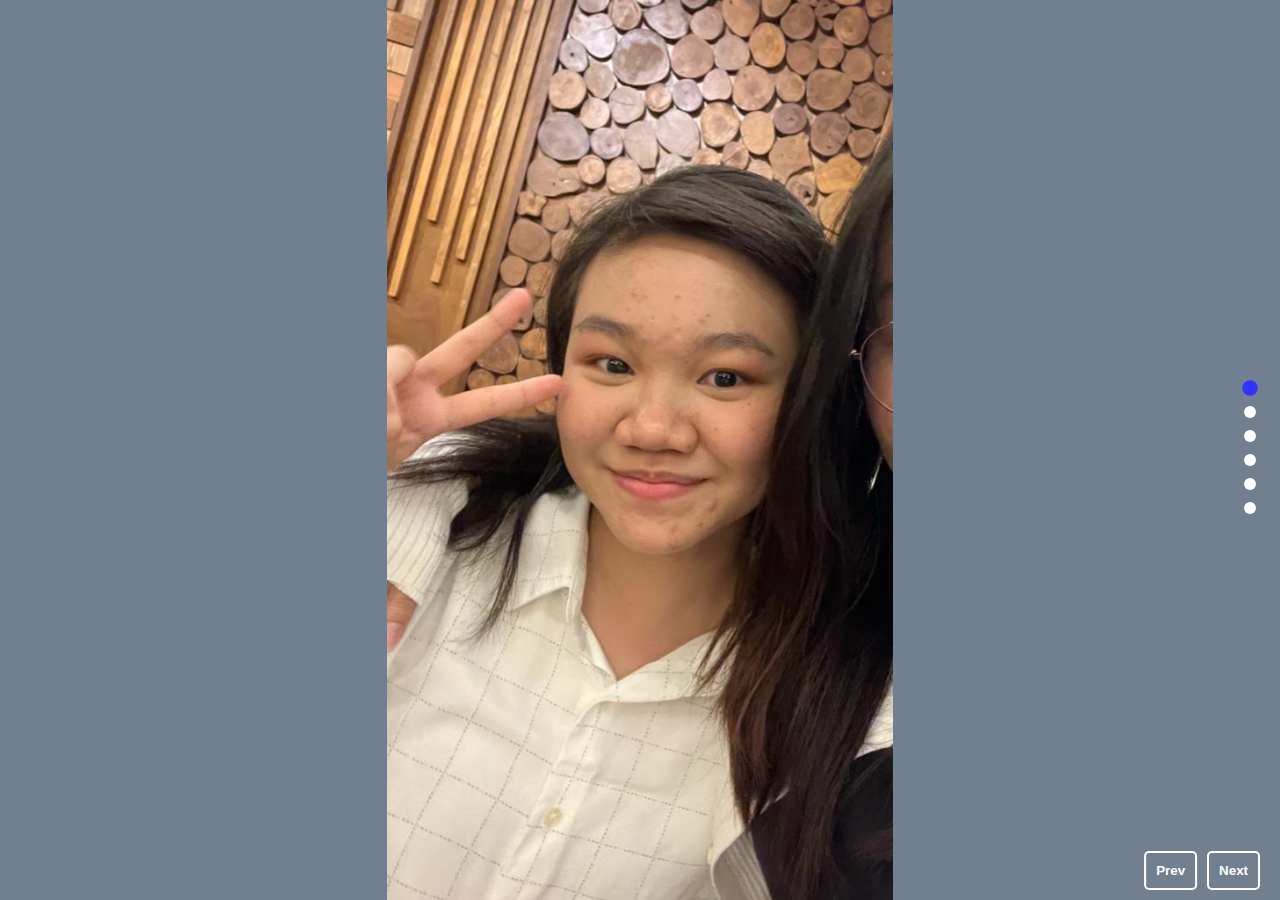
==== index2.html @ 73a4ccaf "Add files via upload" ====
<!doctype html>
<html lang="en">
  <head>
    <meta charset="utf-8">
    <meta name="viewport" content="width=device-width, initial-scale=1">
    <title>Bootstrap demo</title>
    <link href="https://cdn.jsdelivr.net/npm/bootstrap@5.3.1/dist/css/bootstrap.min.css" rel="stylesheet" integrity="sha384-4bw+/aepP/YC94hEpVNVgiZdgIC5+VKNBQNGCHeKRQN+PtmoHDEXuppvnDJzQIu9" crossorigin="anonymous">
	<link rel="stylesheet" href="styles2.css">
</head>
  <body>
    <div class="C-carousel">
		<img src="her/0.jpeg" class="C-slide">
		<img src="her/1.jpeg" class="C-slide">
		<img src="her/2.jpeg" class="C-slide">
		<img src="her/3.jpeg" class="C-slide">
		<img src="her/4.jpeg" class="C-slide">
		<img src="her/5.jpeg" class="C-slide">
	</div>
    <script src="https://cdn.jsdelivr.net/npm/bootstrap@5.3.1/dist/js/bootstrap.bundle.min.js" integrity="sha384-HwwvtgBNo3bZJJLYd8oVXjrBZt8cqVSpeBNS5n7C8IVInixGAoxmnlMuBnhbgrkm" crossorigin="anonymous"></script>
	<script src="scripts2.js"></script>
</body>
</html>
---- styles2.css ----
* {
  box-sizing: border-box;
}

html, body {
  margin: 0;
  padding: 0;
}

.C-carousel {
  background: #212121;
  height: 100vh;
  width: 100vw;
  overflow: hidden;
  position: relative;
}

.C-track {
  opacity: 1;
  transition: all 400ms ease;
}
.C-track--reinit {
  opacity: 0;
  transition: all 0ms linear;
}

.C-slide {
  height: 100vh;
  width: 100vw;
  object-fit: contain;
  background-position: 50% 50%;
  display: flex;
  flex: 1 1 auto;
  flex-direction: column;
  align-items: center;
  justify-content: center;
  color: #fff;
  background: slategray no-repeat center/cover;
  background-image: url("https://img.freepik.com/free-photo/blue-paint-wall-background-texture_53876-14183.jpg");
  background-blend-mode: overlay;
  font-family: arial;
  font-weight: bold;
  font-size: 22px;
  letter-spacing: 2px;
  text-transform: uppercase;
  overflow: hidden;
}
.C-carousel.initialized .C-slide {
  border-radius: 100vw;
  transform: scale(0.5) skew(-5deg) rotate(0);
  transition: all 700ms ease;
}
.C-carousel.initialized .C-slide.active {
  transform: scale(1) skew(0) rotate(0);
  border-radius: 0;
}
.C-slide:nth-child(0) {
  background-image: "her/0.jpeg";
}
.C-slide:nth-child(1) {
  background-image: "her/1.jpeg";
}
.C-slide:nth-child(2) {
  background-image: "her/2.jpeg";
}
.C-slide:nth-child(3) {
  background-image: "her/3.jpeg";
}
.C-slide:nth-child(4) {
  background-image: "her/4.jpeg";
}
.C-slide:nth-child(5) {
  background-image: "her/5.jpeg";
}
.C-slide:nth-child(6) {
  background-image: "her/6.jpeg";
}

.C-navigation {
  position: absolute;
  bottom: 5px;
  left: 50%;
  transform: translateX(-50%);
  z-index: 2;
}
.C-carousel--vertical .C-navigation {
  bottom: auto;
  left: auto;
  right: 20px;
  top: 50%;
  transform: translateY(-50%);
  width: 20px;
}
@media (max-width: 480px) {
  .C-carousel--horizontal .C-navigation {
    bottom: 50px;
  }
}

.C-navigation__dot {
  width: 12px;
  height: 12px;
  background: #fff;
  display: inline-block;
  margin: 4px;
  cursor: pointer;
  border-radius: 50%;
}
.C-navigation__dot.active {
  background: #3333ff;
  transform: scale(1.3);
}

.C-carousel-navigation-button {
  position: absolute;
  top: 50%;
  left: 10px;
  z-index: 2;
  border: 2px solid #fff;
  box-shadow: none;
  border-radius: 5px;
  font-weight: bold;
  color: #fff;
  padding: 10px;
  background: transparent;
  cursor: pointer;
  transform: translateY(-50%);
  transition: all 300mes ease;
  text-transform: capitalize;
}
.C-carousel-navigation-button:hover {
  background: #eee;
  color: blueviolet;
}
.C-carousel-navigation-button:active {
  background: #fff;
}
.C-carousel-navigation-button--next {
  left: auto;
  right: 10px;
}
.C-carousel--vertical .C-carousel-navigation-button {
  bottom: 10px;
  top: auto;
  left: auto;
  right: 25px;
  transform: translateY(0);
}
.C-carousel--vertical .C-carousel-navigation-button--next {
  right: 20px;
}
.C-carousel--vertical .C-carousel-navigation-button--prev {
  transform: translatex(calc(-100% - 5px));
}

.C-slide-title {
  padding: 1rem 2rem;
  font-size: 1.5rem;
  position: relative;
  transform: translateY(100%);
  opacity: 0;
  transition: all 300ms ease;
  transition-delay: 500ms;
}

@media (min-width: 480px) {
  .C-slide-title {
    font-size: 2rem;
  }
}
@media (min-width: 768px) {
  .C-slide-title {
    font-size: 42px;
  }
}
.active .C-slide-title {
  transform: translateY(0) translateX(0);
  opacity: 1;
}

/* Pen controls */
.pen-controls {
  position: fixed;
  bottom: 10px;
  left: 10px;
}
.pen-controls button {
  border: 2px solid blueviolet;
  box-shadow: none;
  border-radius: 0;
  font-weight: bold;
  color: blueviolet;
  padding: 10px;
  background: #fff;
  cursor: pointer;
}

/*# sourceMappingURL=styles2.css.map */
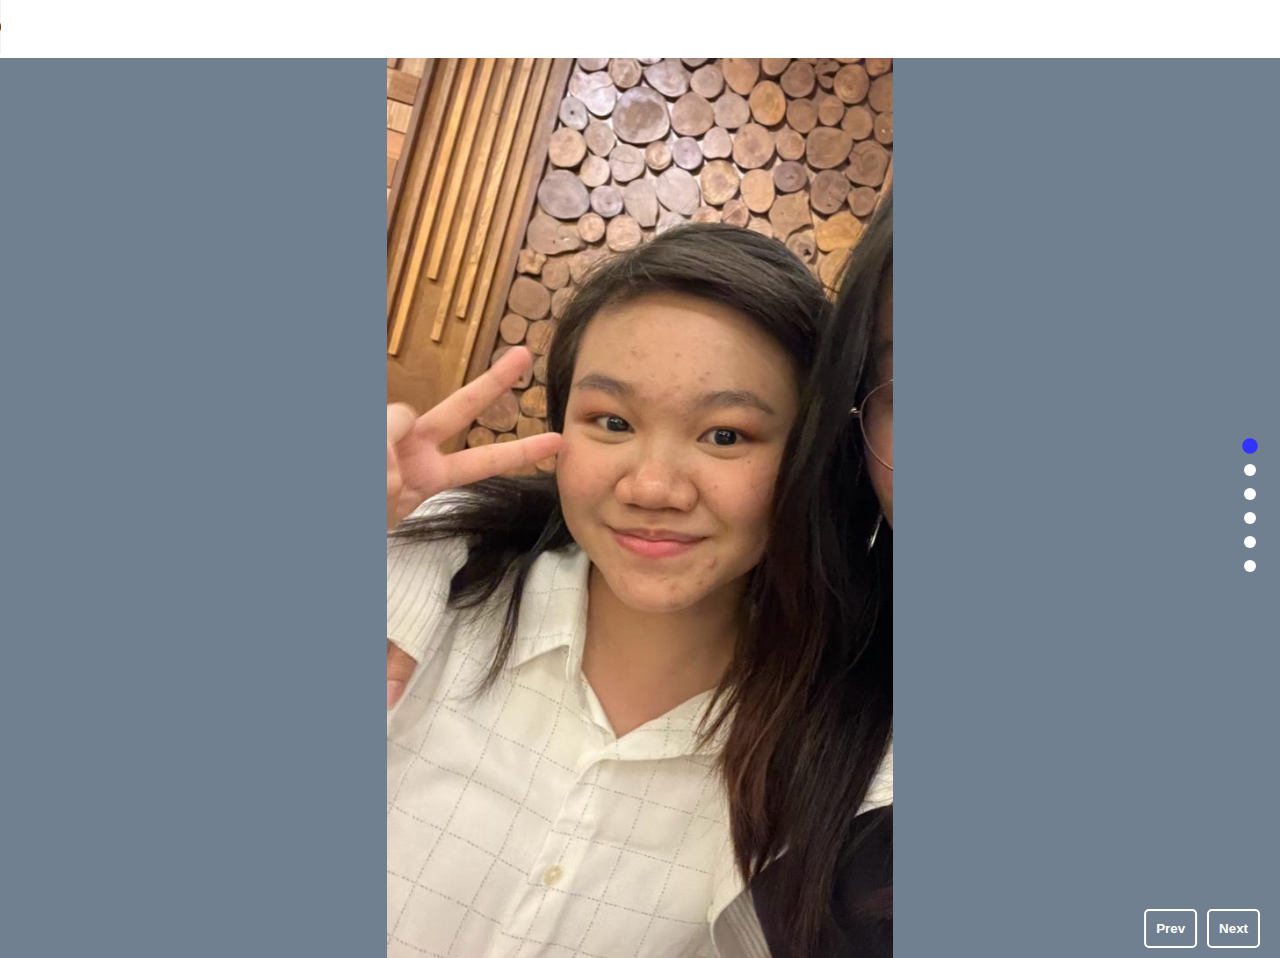
==== commit e1b2e277: "initial commit" ====
--- a/index2.html
+++ b/index2.html
@@ -1,22 +1,25 @@
-<!doctype html>
-<html lang="en">
-  <head>
-    <meta charset="utf-8">
-    <meta name="viewport" content="width=device-width, initial-scale=1">
-    <title>Bootstrap demo</title>
-    <link href="https://cdn.jsdelivr.net/npm/bootstrap@5.3.1/dist/css/bootstrap.min.css" rel="stylesheet" integrity="sha384-4bw+/aepP/YC94hEpVNVgiZdgIC5+VKNBQNGCHeKRQN+PtmoHDEXuppvnDJzQIu9" crossorigin="anonymous">
-	<link rel="stylesheet" href="styles2.css">
-</head>
-  <body>
-    <div class="C-carousel">
-		<img src="her/0.jpeg" class="C-slide">
-		<img src="her/1.jpeg" class="C-slide">
-		<img src="her/2.jpeg" class="C-slide">
-		<img src="her/3.jpeg" class="C-slide">
-		<img src="her/4.jpeg" class="C-slide">
-		<img src="her/5.jpeg" class="C-slide">
-	</div>
-    <script src="https://cdn.jsdelivr.net/npm/bootstrap@5.3.1/dist/js/bootstrap.bundle.min.js" integrity="sha384-HwwvtgBNo3bZJJLYd8oVXjrBZt8cqVSpeBNS5n7C8IVInixGAoxmnlMuBnhbgrkm" crossorigin="anonymous"></script>
-	<script src="scripts2.js"></script>
-</body>
+<!doctype html>
+<html lang="en">
+  <head>
+    <meta charset="utf-8">
+    <meta name="viewport" content="width=device-width, initial-scale=1">
+    <title>Bootstrap demo</title>
+    <link href="https://cdn.jsdelivr.net/npm/bootstrap@5.3.1/dist/css/bootstrap.min.css" rel="stylesheet" integrity="sha384-4bw+/aepP/YC94hEpVNVgiZdgIC5+VKNBQNGCHeKRQN+PtmoHDEXuppvnDJzQIu9" crossorigin="anonymous">
+	<link rel="stylesheet" href="styles2.css">
+</head>
+  <body>
+	<audio controls loop>
+		<source src="bgSong2.mp3" type="audio/mpeg">
+	</audio>
+    <div class="C-carousel">
+		<img src="her/0.jpeg" class="C-slide">
+		<img src="her/1.jpeg" class="C-slide">
+		<img src="her/2.jpeg" class="C-slide">
+		<img src="her/3.jpeg" class="C-slide">
+		<img src="her/4.jpeg" class="C-slide">
+		<img src="her/5.jpeg" class="C-slide">
+	</div>
+    <script src="https://cdn.jsdelivr.net/npm/bootstrap@5.3.1/dist/js/bootstrap.bundle.min.js" integrity="sha384-HwwvtgBNo3bZJJLYd8oVXjrBZt8cqVSpeBNS5n7C8IVInixGAoxmnlMuBnhbgrkm" crossorigin="anonymous"></script>
+	<script src="scripts2.js"></script>
+</body>
 </html>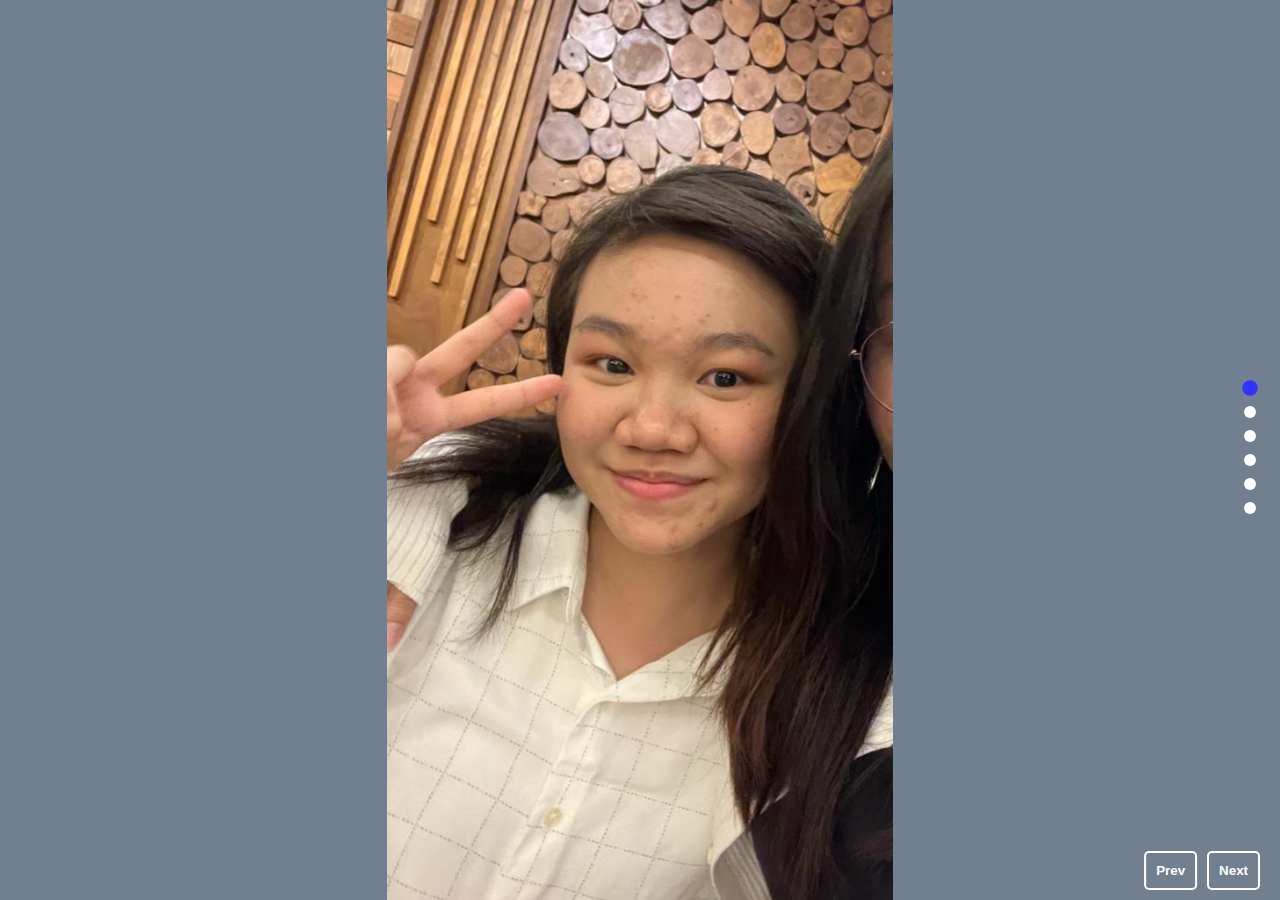
==== commit 61c43633: "2" ====
--- a/index2.html
+++ b/index2.html
@@ -8,7 +8,7 @@
 	<link rel="stylesheet" href="styles2.css">
 </head>
   <body>
-	<audio controls loop>
+	<audio controls loop autoplay hidden>
 		<source src="bgSong2.mp3" type="audio/mpeg">
 	</audio>
     <div class="C-carousel">
